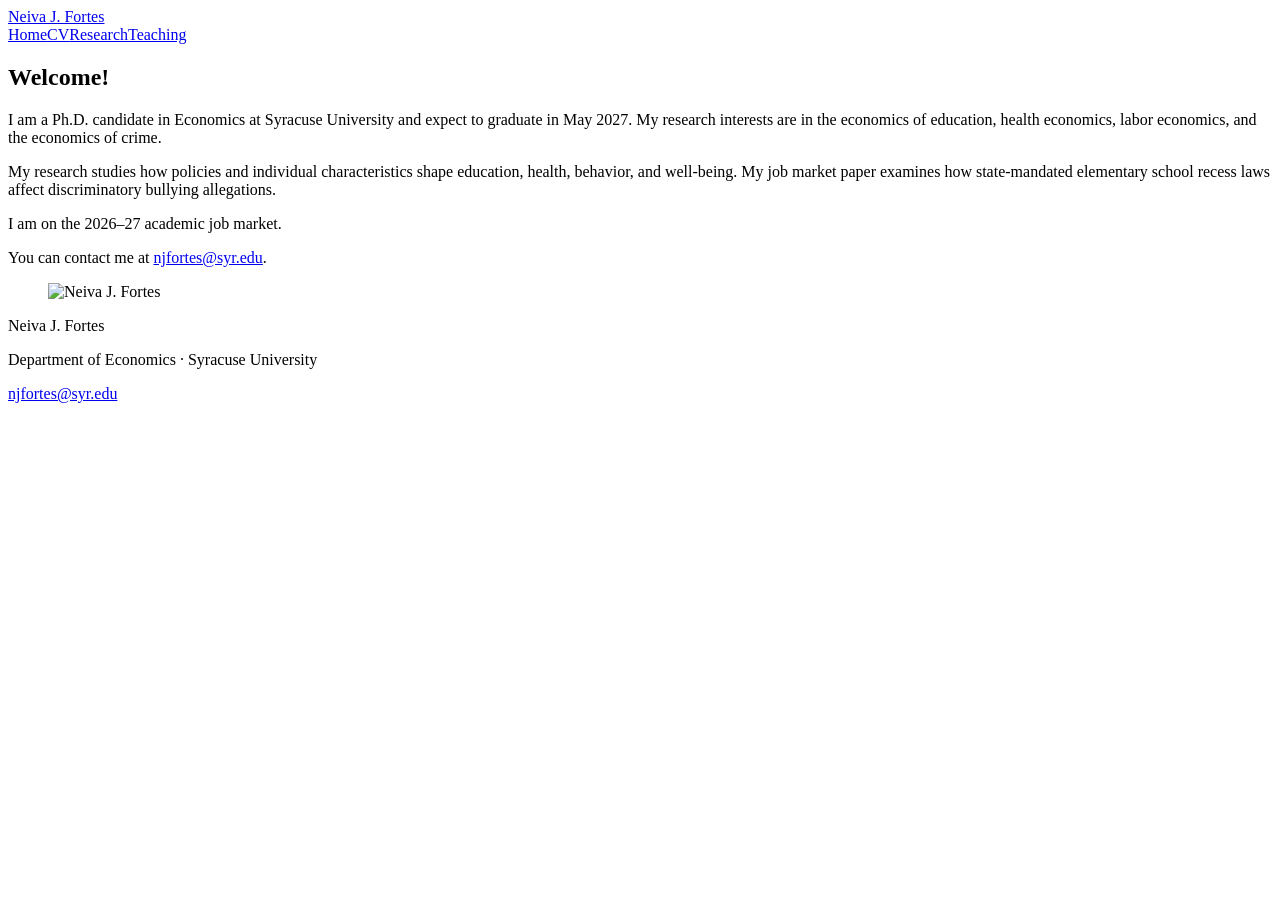
==== index.html @ c6c8606f "Publish academic website home page" ====
<!doctype html><html lang="en"><head><meta charset="utf-8"><meta name="viewport" content="width=device-width,initial-scale=1"><title>Neiva J. Fortes | Economist</title><meta name="description" content="Neiva J. Fortes is a Ph.D. candidate in Economics at Syracuse University specializing in education and health economics."><link rel="icon" href="favicon.svg"><link rel="stylesheet" href="style.css"></head><body><div class="site-frame"><header class="site-header"><div class="page-width header-inner"><a class="wordmark" href="index.html">Neiva J. Fortes</a><nav aria-label="Main navigation"><a class="nav-link active" href="index.html">Home</a><a class="nav-link" href="cv.html">CV</a><a class="nav-link" href="research.html">Research</a><a class="nav-link" href="teaching.html">Teaching</a></nav></div></header><main><section class="hero page-width"><div class="hero-copy"><h1>Welcome!</h1><p>I am a Ph.D. candidate in Economics at Syracuse University and expect to graduate in May 2027. My research interests are in the economics of education, health economics, labor economics, and the economics of crime.</p><p>My research studies how policies and individual characteristics shape education, health, behavior, and well-being. My job market paper examines how state-mandated elementary school recess laws affect discriminatory bullying allegations.</p><p class="job-market-note">I am on the 2026–27 academic job market.</p><p>You can contact me at <a href="mailto:njfortes@syr.edu">njfortes@syr.edu</a>.</p></div><figure class="portrait-wrap"><img class="portrait" src="assets/neiva-fortes-headshot.jpg" alt="Neiva J. Fortes"></figure></section></main><footer class="site-footer"><div class="page-width footer-inner"><div><p class="footer-name">Neiva J. Fortes</p><p>Department of Economics · Syracuse University</p></div><a href="mailto:njfortes@syr.edu">njfortes@syr.edu</a></div></footer></div></body></html>
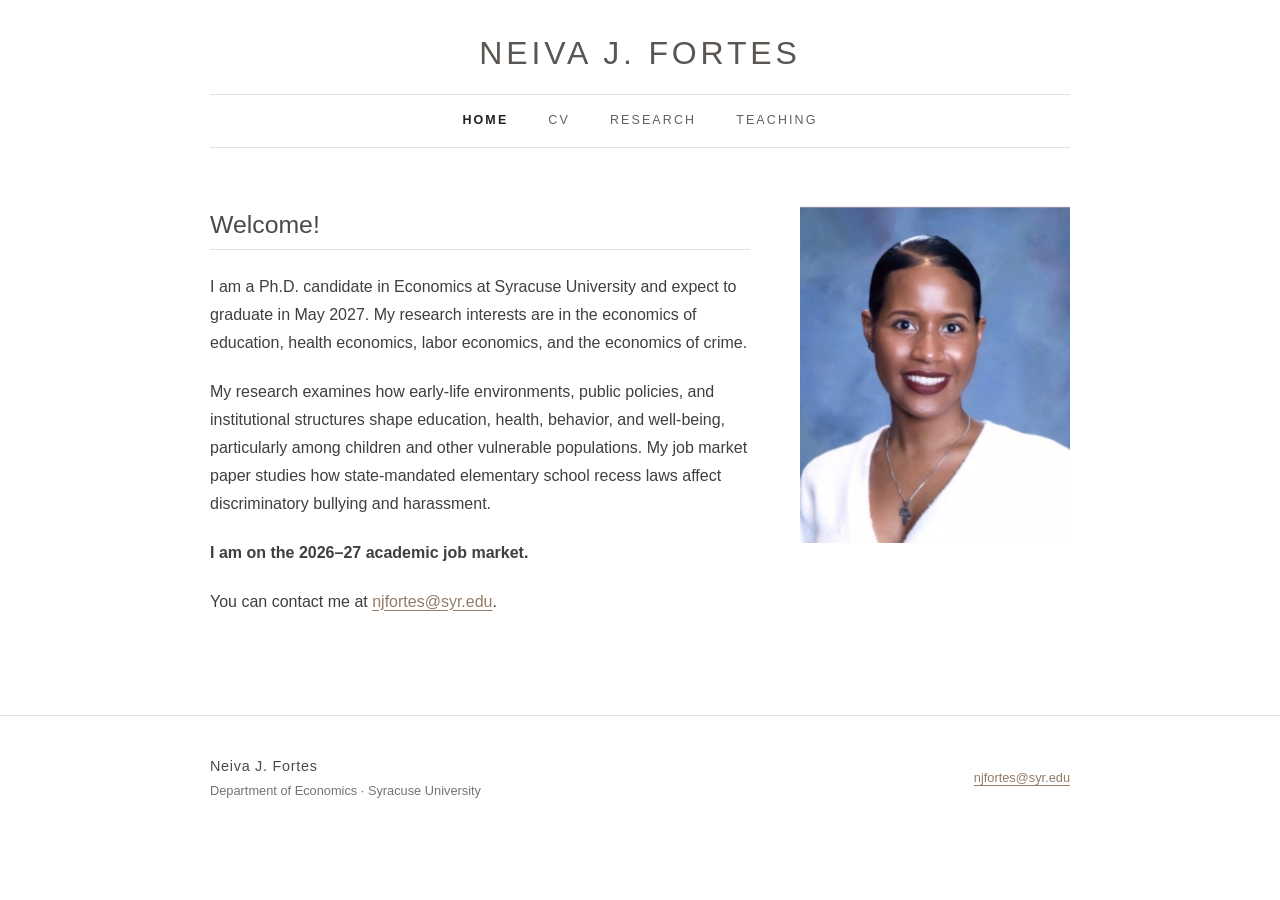
==== commit 86aa64f4: "Refine homepage research description" ====
--- a/index.html
+++ b/index.html
@@ -1 +1 @@
-<!doctype html><html lang="en"><head><meta charset="utf-8"><meta name="viewport" content="width=device-width,initial-scale=1"><title>Neiva J. Fortes | Economist</title><meta name="description" content="Neiva J. Fortes is a Ph.D. candidate in Economics at Syracuse University specializing in education and health economics."><link rel="icon" href="favicon.svg"><link rel="stylesheet" href="style.css"></head><body><div class="site-frame"><header class="site-header"><div class="page-width header-inner"><a class="wordmark" href="index.html">Neiva J. Fortes</a><nav aria-label="Main navigation"><a class="nav-link active" href="index.html">Home</a><a class="nav-link" href="cv.html">CV</a><a class="nav-link" href="research.html">Research</a><a class="nav-link" href="teaching.html">Teaching</a></nav></div></header><main><section class="hero page-width"><div class="hero-copy"><h1>Welcome!</h1><p>I am a Ph.D. candidate in Economics at Syracuse University and expect to graduate in May 2027. My research interests are in the economics of education, health economics, labor economics, and the economics of crime.</p><p>My research studies how policies and individual characteristics shape education, health, behavior, and well-being. My job market paper examines how state-mandated elementary school recess laws affect discriminatory bullying allegations.</p><p class="job-market-note">I am on the 2026–27 academic job market.</p><p>You can contact me at <a href="mailto:njfortes@syr.edu">njfortes@syr.edu</a>.</p></div><figure class="portrait-wrap"><img class="portrait" src="assets/neiva-fortes-headshot.jpg" alt="Neiva J. Fortes"></figure></section></main><footer class="site-footer"><div class="page-width footer-inner"><div><p class="footer-name">Neiva J. Fortes</p><p>Department of Economics · Syracuse University</p></div><a href="mailto:njfortes@syr.edu">njfortes@syr.edu</a></div></footer></div></body></html>
+<!doctype html><html lang="en"><head><meta charset="utf-8"><meta name="viewport" content="width=device-width,initial-scale=1"><title>Neiva J. Fortes | Economist</title><meta name="description" content="Neiva J. Fortes is an applied microeconomist studying how early-life environments, public policies, and institutions shape education, health, behavior, and well-being."><link rel="icon" href="favicon.svg"><link rel="stylesheet" href="style.css"></head><body><div class="site-frame"><header class="site-header"><div class="page-width header-inner"><a class="wordmark" href="index.html">Neiva J. Fortes</a><nav aria-label="Main navigation"><a class="nav-link active" href="index.html">Home</a><a class="nav-link" href="cv.html">CV</a><a class="nav-link" href="research.html">Research</a><a class="nav-link" href="teaching.html">Teaching</a></nav></div></header><main><section class="hero page-width"><div class="hero-copy"><h1>Welcome!</h1><p>I am a Ph.D. candidate in Economics at Syracuse University and expect to graduate in May 2027. My research interests are in the economics of education, health economics, labor economics, and the economics of crime.</p><p>My research examines how early-life environments, public policies, and institutional structures shape education, health, behavior, and well-being, particularly among children and other vulnerable populations. My job market paper studies how state-mandated elementary school recess laws affect discriminatory bullying and harassment.</p><p class="job-market-note">I am on the 2026–27 academic job market.</p><p>You can contact me at <a href="mailto:njfortes@syr.edu">njfortes@syr.edu</a>.</p></div><figure class="portrait-wrap"><img class="portrait" src="assets/neiva-fortes-headshot.jpg" alt="Neiva J. Fortes"></figure></section></main><footer class="site-footer"><div class="page-width footer-inner"><div><p class="footer-name">Neiva J. Fortes</p><p>Department of Economics · Syracuse University</p></div><a href="mailto:njfortes@syr.edu">njfortes@syr.edu</a></div></footer></div></body></html>
--- a/style.css
+++ b/style.css
@@ -0,0 +1 @@
+:root{--text:#3f3f3f;--heading:#4a4a4a;--muted:#77736f;--accent:#927b68;--line:#e3e1df;--soft:#f7f6f5}*{box-sizing:border-box}html{scroll-behavior:smooth}body{margin:0;background:#fff;color:var(--text);font-family:"Helvetica Neue",Helvetica,Arial,sans-serif;font-size:16px;font-weight:300;line-height:1.75}a{color:var(--accent);text-underline-offset:3px}.site-frame{min-height:100vh}.page-width{width:min(860px,calc(100% - 40px));margin-inline:auto}.site-header{background:#fff;padding-top:34px}.header-inner{display:flex;flex-direction:column;gap:22px}.wordmark{color:#5b5652;font-size:2rem;font-weight:300;letter-spacing:.12em;line-height:1.2;text-align:center;text-decoration:none;text-transform:uppercase}nav{display:flex;justify-content:center;gap:40px;padding:15px 20px;border-top:1px solid var(--line);border-bottom:1px solid var(--line)}.nav-link{color:#66615d;font-size:.78rem;font-weight:400;letter-spacing:.17em;text-decoration:none;text-transform:uppercase}.nav-link:hover,.nav-link.active{color:#222;font-weight:600}h1,h2{color:var(--heading);font-weight:300}.hero{display:grid;grid-template-columns:1.6fr .8fr;align-items:start;gap:50px;padding-block:58px 78px}.hero-copy{padding-top:2px}.hero h1{margin:0 0 23px;padding-bottom:7px;border-bottom:1px solid var(--line);font-size:1.55rem;line-height:1.35}.hero p{margin:0 0 21px;font-size:1rem}.job-market-note{font-weight:600}.portrait-wrap{margin:0}.portrait{display:block;width:100%;max-height:415px;object-fit:cover;object-position:50% 38%}.eyebrow,.section-kicker,.paper-label{margin:0 0 10px;color:var(--accent);font-size:.73rem;font-weight:500;letter-spacing:.15em;text-transform:uppercase}.page-intro{padding-block:54px 30px;border-bottom:1px solid var(--line)}.page-intro h1{margin:0;font-size:1.85rem;line-height:1.3}.page-intro>p:last-child{max-width:720px;margin:14px 0 0;color:var(--muted);font-size:.96rem}.research-list{padding-block:10px 55px}.paper{padding:38px 0;border-bottom:1px solid var(--line)}.paper h2{margin:0;font-size:1.4rem;font-weight:400;line-height:1.45}.paper>p:not(.paper-meta):not(.paper-status){max-width:780px}.paper-meta{margin:10px 0 20px;color:var(--accent);font-size:.88rem}.paper-status{margin-top:20px;font-weight:600}.text-link{display:inline-block;margin-top:8px;font-weight:500}.wip-section{padding-block:42px 65px;background:var(--soft)}.wip-grid{display:grid;grid-template-columns:1fr 1fr;gap:0 45px}.wip-grid p{margin:0;padding:18px 0;border-top:1px solid var(--line);color:var(--heading);font-size:.98rem;line-height:1.55}.teaching-detail{padding-block:18px 68px}.teaching-section{padding:36px 0 42px;border-bottom:1px solid var(--line)}.teaching-section>h2{margin:0 0 26px;font-size:1.18rem;font-weight:600;text-decoration:underline;text-decoration-thickness:1px;text-underline-offset:4px}.course-block{padding-left:18px}.course-heading{display:flex;align-items:flex-start;justify-content:space-between;gap:30px;margin-bottom:27px}.course-heading h3,.simple-course h3{margin:0;color:var(--heading);font-size:1rem;font-weight:600}.course-heading p,.simple-course p{margin:3px 0 0;color:var(--muted);font-size:.91rem}.course-enrollment{flex:0 0 auto!important;margin-top:0!important;color:var(--accent)!important;font-style:italic}.course-block h4{margin:0 0 4px;font-size:.94rem;font-weight:600}.course-block>p{max-width:750px;margin:0;line-height:1.72}.philosophy-section>p{max-width:760px;margin:0 0 15px}.materials-links{display:flex;flex-wrap:wrap;gap:10px 24px;margin-top:22px!important;font-size:.9rem}.materials-links a{font-weight:500}.metric-grid{display:grid;grid-template-columns:repeat(3,1fr);gap:16px}.metric{min-height:145px;padding:20px;border:1px solid var(--line);background:var(--soft)}.metric strong{display:block;margin-bottom:7px;color:var(--accent);font-size:1.65rem;font-weight:400}.metric span,.metric small{display:block;line-height:1.45}.metric span{font-weight:500}.metric small{margin-top:5px;color:var(--muted)}.evaluation-note{margin:15px 0 0;color:var(--muted);font-size:.82rem;font-style:italic}.quote-list{display:grid;gap:14px}.quote-list blockquote{margin:0;padding:18px 22px;border-left:2px solid var(--accent);background:var(--soft);color:var(--heading);font-style:italic}.quote-list cite{display:block;margin-top:8px;color:var(--muted);font-size:.78rem;font-style:normal;letter-spacing:.04em}.ta-description{margin-bottom:28px}.simple-course{display:flex;align-items:flex-start;justify-content:space-between;gap:30px;padding:18px;border-top:1px solid var(--line)}.simple-course:last-child{border-bottom:1px solid var(--line)}.recognition-section{border-bottom:0}.cv-section{padding-block:30px 70px}.cv-actions{display:flex;align-items:center;gap:22px;margin-bottom:24px}.button{display:inline-flex;align-items:center;justify-content:center;min-height:42px;padding:0 18px;border:1px solid #777;background:#fff;color:#555;font-size:.8rem;font-weight:500;letter-spacing:.08em;text-decoration:none;text-transform:uppercase}.button:hover{background:var(--soft)}.cv-viewer{display:block;width:100%;height:1030px;border:1px solid var(--line);background:#fff}.site-footer{border-top:1px solid var(--line)}.footer-inner{min-height:125px;display:flex;align-items:center;justify-content:space-between;gap:28px;color:var(--muted);font-size:.8rem}.footer-inner p{margin:0}.footer-name{color:var(--heading);font-size:.9rem;font-weight:500;letter-spacing:.05em}.footer-inner a{font-weight:500}@media(max-width:700px){.page-width{width:min(100% - 32px,600px)}.site-header{padding-top:24px}.wordmark{font-size:1.45rem}nav{gap:0;justify-content:space-between;padding-inline:4px}.nav-link{font-size:.7rem;letter-spacing:.11em}.hero{grid-template-columns:1fr;gap:32px;padding-block:42px 58px}.portrait-wrap{width:min(72vw,300px);margin-inline:auto;order:-1}.portrait{max-height:380px}.page-intro{padding-block:42px 26px}.wip-grid{grid-template-columns:1fr}.course-block{padding-left:0}.course-heading,.simple-course{flex-direction:column;gap:6px}.metric-grid{grid-template-columns:1fr}.cv-actions,.footer-inner{align-items:flex-start;flex-direction:column}.cv-viewer{height:680px}.footer-inner{justify-content:center;padding-block:32px}}@media(prefers-reduced-motion:reduce){*{scroll-behavior:auto!important}}
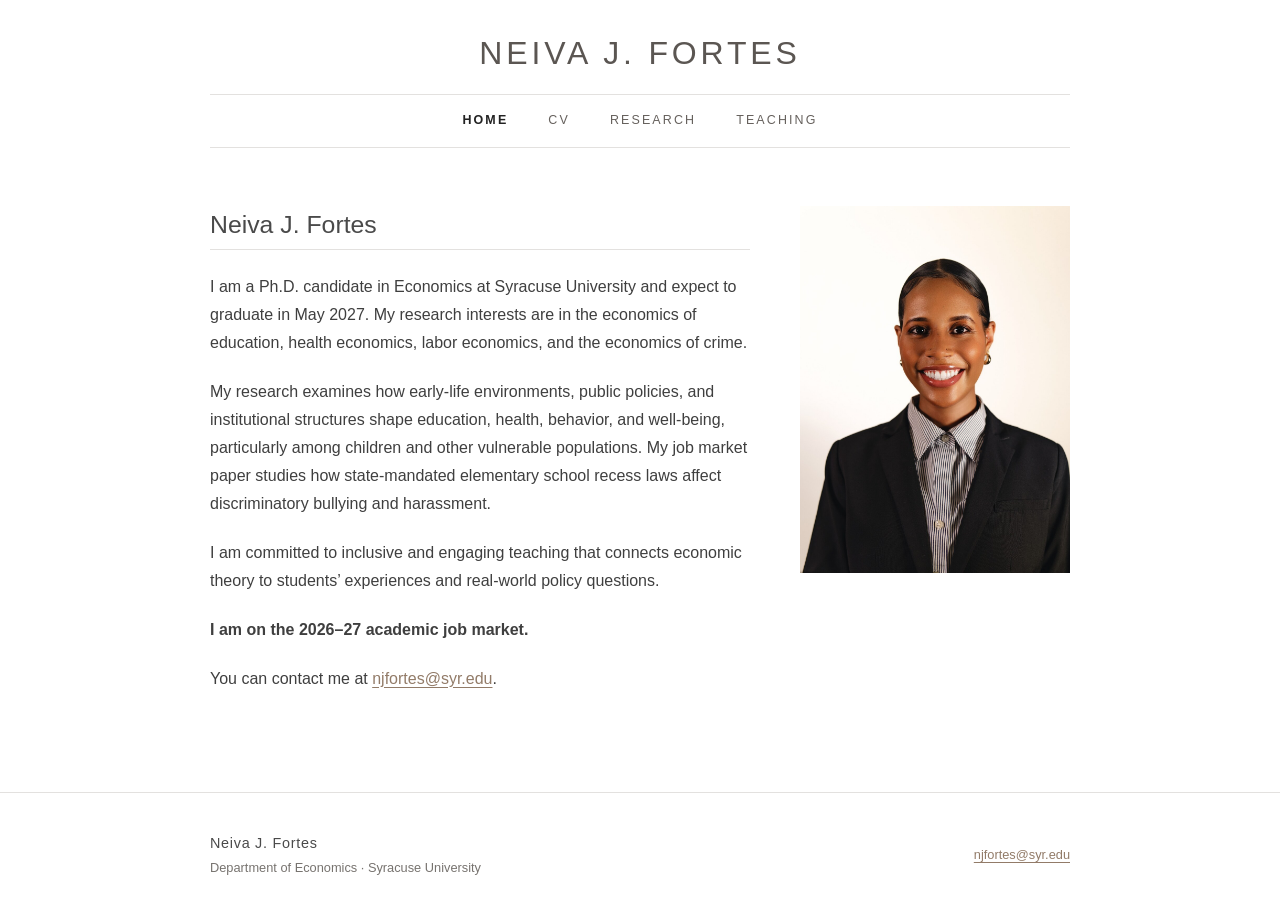
==== commit 11160506: "Update CV, research abstracts, figures, and headshot" ====
--- a/index.html
+++ b/index.html
@@ -1 +1,84 @@
-<!doctype html><html lang="en"><head><meta charset="utf-8"><meta name="viewport" content="width=device-width,initial-scale=1"><title>Neiva J. Fortes | Economist</title><meta name="description" content="Neiva J. Fortes is an applied microeconomist studying how early-life environments, public policies, and institutions shape education, health, behavior, and well-being."><link rel="icon" href="favicon.svg"><link rel="stylesheet" href="style.css"></head><body><div class="site-frame"><header class="site-header"><div class="page-width header-inner"><a class="wordmark" href="index.html">Neiva J. Fortes</a><nav aria-label="Main navigation"><a class="nav-link active" href="index.html">Home</a><a class="nav-link" href="cv.html">CV</a><a class="nav-link" href="research.html">Research</a><a class="nav-link" href="teaching.html">Teaching</a></nav></div></header><main><section class="hero page-width"><div class="hero-copy"><h1>Welcome!</h1><p>I am a Ph.D. candidate in Economics at Syracuse University and expect to graduate in May 2027. My research interests are in the economics of education, health economics, labor economics, and the economics of crime.</p><p>My research examines how early-life environments, public policies, and institutional structures shape education, health, behavior, and well-being, particularly among children and other vulnerable populations. My job market paper studies how state-mandated elementary school recess laws affect discriminatory bullying and harassment.</p><p class="job-market-note">I am on the 2026–27 academic job market.</p><p>You can contact me at <a href="mailto:njfortes@syr.edu">njfortes@syr.edu</a>.</p></div><figure class="portrait-wrap"><img class="portrait" src="assets/neiva-fortes-headshot.jpg" alt="Neiva J. Fortes"></figure></section></main><footer class="site-footer"><div class="page-width footer-inner"><div><p class="footer-name">Neiva J. Fortes</p><p>Department of Economics · Syracuse University</p></div><a href="mailto:njfortes@syr.edu">njfortes@syr.edu</a></div></footer></div></body></html>
+<!doctype html>
+<html lang="en">
+<head>
+  <meta charset="utf-8">
+  <meta name="viewport" content="width=device-width,initial-scale=1">
+  <title>Neiva J. Fortes | Economics PhD Candidate</title>
+  <meta name="google-site-verification" content="cK5QzKVk9dxyBs4Bc3dSB7gVmQ33zfJv_dK9aw6HO-A">
+  <meta name="description" content="Neiva J. Fortes is an applied microeconomist and Economics PhD candidate at Syracuse University studying education, health, labor, crime, and inequality.">
+  <link rel="canonical" href="https://neivafortes.github.io/">
+  <meta name="robots" content="index,follow">
+  <meta property="og:type" content="profile">
+  <meta property="og:site_name" content="Neiva J. Fortes">
+  <meta property="og:title" content="Neiva J. Fortes | Economics PhD Candidate">
+  <meta property="og:description" content="Applied microeconomist researching education, health, labor, crime, and inequality.">
+  <meta property="og:url" content="https://neivafortes.github.io/">
+  <meta property="og:image" content="https://neivafortes.github.io/assets/neiva-fortes-headshot.jpg">
+  <meta name="twitter:card" content="summary">
+  <script type="application/ld+json">
+  {
+    "@context": "https://schema.org",
+    "@graph": [
+      {
+        "@type": "WebSite",
+        "@id": "https://neivafortes.github.io/#website",
+        "url": "https://neivafortes.github.io/",
+        "name": "Neiva J. Fortes",
+        "alternateName": ["Neiva Fortes", "neivafortes.github.io"]
+      },
+      {
+        "@type": "ProfilePage",
+        "@id": "https://neivafortes.github.io/#profile-page",
+        "url": "https://neivafortes.github.io/",
+        "name": "Neiva J. Fortes",
+        "isPartOf": {"@id": "https://neivafortes.github.io/#website"},
+        "mainEntity": {
+          "@type": "Person",
+          "@id": "https://neivafortes.github.io/#neiva-fortes",
+          "name": "Neiva J. Fortes",
+          "url": "https://neivafortes.github.io/",
+          "image": "https://neivafortes.github.io/assets/neiva-fortes-headshot.jpg",
+          "jobTitle": "Economics PhD Candidate",
+          "email": "mailto:njfortes@syr.edu",
+          "affiliation": {"@type": "CollegeOrUniversity", "name": "Syracuse University", "url": "https://www.syracuse.edu/"},
+          "alumniOf": {"@type": "CollegeOrUniversity", "name": "Hartwick College", "url": "https://www.hartwick.edu/"},
+          "knowsAbout": ["Economics of Education", "Health Economics", "Labor Economics", "Economics of Crime"],
+          "sameAs": ["https://github.com/neivafortes"]
+        }
+      }
+    ]
+  }
+  </script>
+  <link rel="icon" href="favicon.svg">
+  <link rel="stylesheet" href="style.css">
+</head>
+<body>
+  <div class="site-frame">
+    <header class="site-header">
+      <div class="page-width header-inner">
+        <a class="wordmark" href="index.html">Neiva J. Fortes</a>
+        <nav aria-label="Main navigation">
+          <a class="nav-link active" href="index.html">Home</a>
+          <a class="nav-link" href="cv.html">CV</a>
+          <a class="nav-link" href="research.html">Research</a>
+          <a class="nav-link" href="teaching.html">Teaching</a>
+        </nav>
+      </div>
+    </header>
+    <main>
+      <section class="hero page-width">
+        <div class="hero-copy">
+          <h1>Neiva J. Fortes</h1>
+          <p>I am a Ph.D. candidate in Economics at Syracuse University and expect to graduate in May 2027. My research interests are in the economics of education, health economics, labor economics, and the economics of crime.</p>
+          <p>My research examines how early-life environments, public policies, and institutional structures shape education, health, behavior, and well-being, particularly among children and other vulnerable populations. My job market paper studies how state-mandated elementary school recess laws affect discriminatory bullying and harassment.</p>
+          <p>I am committed to inclusive and engaging teaching that connects economic theory to students’ experiences and real-world policy questions.</p>
+          <p class="job-market-note">I am on the 2026–27 academic job market.</p>
+          <p>You can contact me at <a href="mailto:njfortes@syr.edu">njfortes@syr.edu</a>.</p>
+        </div>
+        <figure class="portrait-wrap"><img class="portrait" src="assets/neiva-fortes-headshot.jpg" alt="Portrait of Neiva J. Fortes"></figure>
+      </section>
+    </main>
+    <footer class="site-footer"><div class="page-width footer-inner"><div><p class="footer-name">Neiva J. Fortes</p><p>Department of Economics · Syracuse University</p></div><a href="mailto:njfortes@syr.edu">njfortes@syr.edu</a></div></footer>
+  </div>
+</body>
+</html>
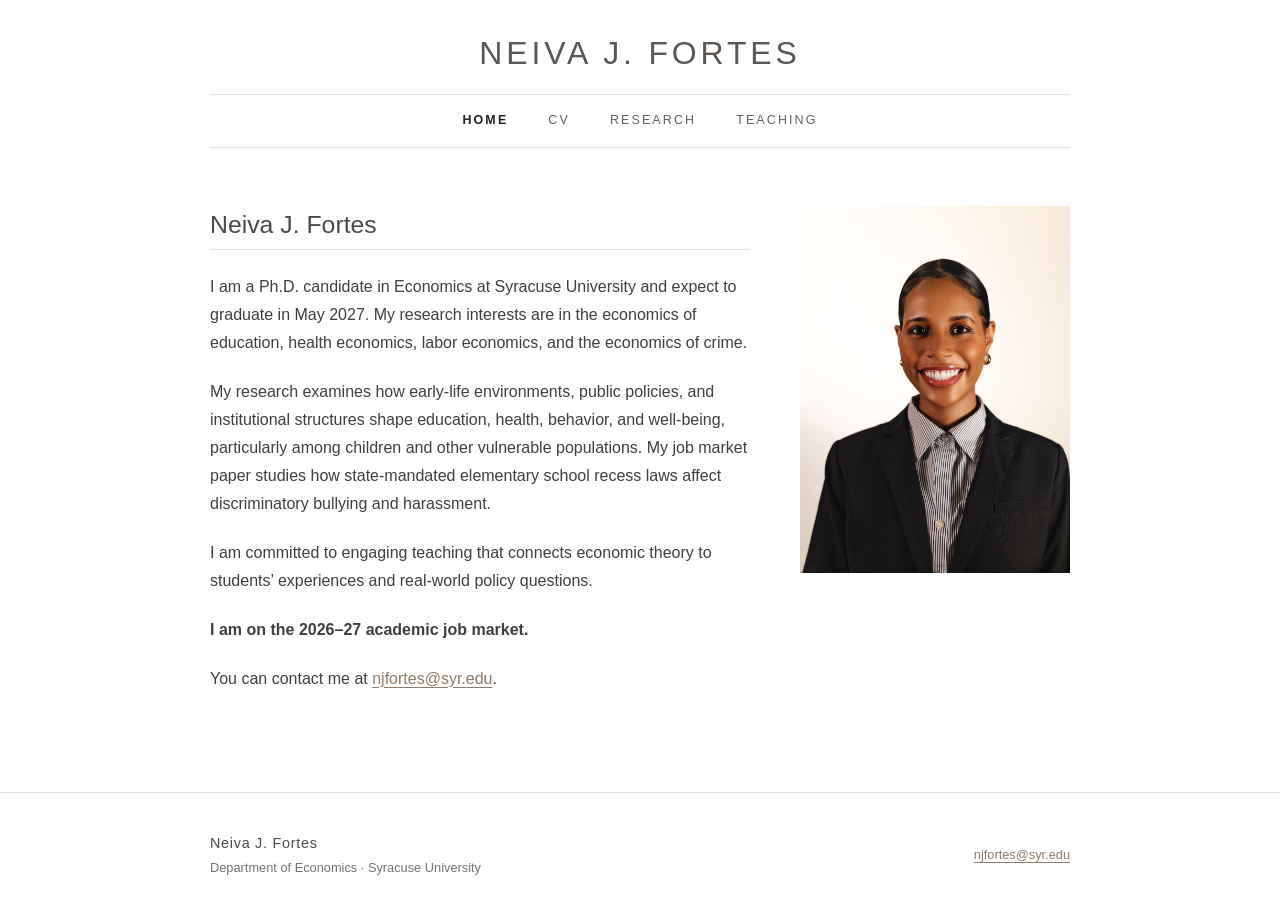
==== commit beb12996: "Refine teaching page and solo-paper language" ====
--- a/index.html
+++ b/index.html
@@ -71,7 +71,7 @@
           <h1>Neiva J. Fortes</h1>
           <p>I am a Ph.D. candidate in Economics at Syracuse University and expect to graduate in May 2027. My research interests are in the economics of education, health economics, labor economics, and the economics of crime.</p>
           <p>My research examines how early-life environments, public policies, and institutional structures shape education, health, behavior, and well-being, particularly among children and other vulnerable populations. My job market paper studies how state-mandated elementary school recess laws affect discriminatory bullying and harassment.</p>
-          <p>I am committed to inclusive and engaging teaching that connects economic theory to students’ experiences and real-world policy questions.</p>
+          <p>I am committed to engaging teaching that connects economic theory to students’ experiences and real-world policy questions.</p>
           <p class="job-market-note">I am on the 2026–27 academic job market.</p>
           <p>You can contact me at <a href="mailto:njfortes@syr.edu">njfortes@syr.edu</a>.</p>
         </div>
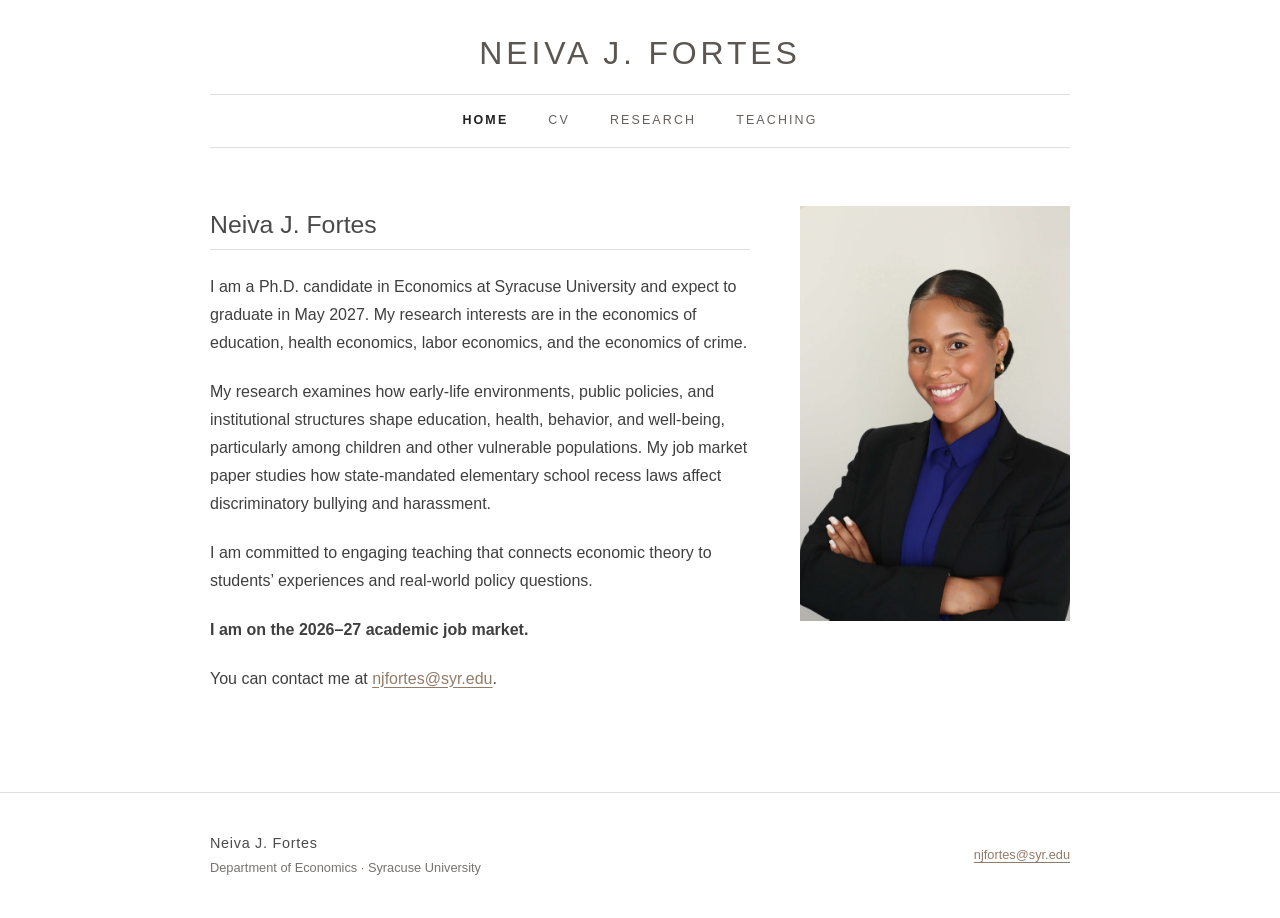
==== commit 781bb546: "Update CV and refresh search profile image" ====
--- a/index.html
+++ b/index.html
@@ -3,18 +3,27 @@
 <head>
   <meta charset="utf-8">
   <meta name="viewport" content="width=device-width,initial-scale=1">
-  <title>Neiva J. Fortes | Economics PhD Candidate</title>
+  <title>Neiva J. Fortes</title>
   <meta name="google-site-verification" content="cK5QzKVk9dxyBs4Bc3dSB7gVmQ33zfJv_dK9aw6HO-A">
   <meta name="description" content="Neiva J. Fortes is an applied microeconomist and Economics PhD candidate at Syracuse University studying education, health, labor, crime, and inequality.">
   <link rel="canonical" href="https://neivafortes.github.io/">
   <meta name="robots" content="index,follow">
   <meta property="og:type" content="profile">
   <meta property="og:site_name" content="Neiva J. Fortes">
-  <meta property="og:title" content="Neiva J. Fortes | Economics PhD Candidate">
+  <meta property="og:title" content="Neiva J. Fortes">
   <meta property="og:description" content="Applied microeconomist researching education, health, labor, crime, and inequality.">
   <meta property="og:url" content="https://neivafortes.github.io/">
-  <meta property="og:image" content="https://neivafortes.github.io/assets/neiva-fortes-headshot.jpg">
+  <meta property="og:image" content="https://neivafortes.github.io/assets/neiva-fortes-headshot-2026.jpg">
+  <meta property="og:image:secure_url" content="https://neivafortes.github.io/assets/neiva-fortes-headshot-2026.jpg">
+  <meta property="og:image:type" content="image/jpeg">
+  <meta property="og:image:width" content="1323">
+  <meta property="og:image:height" content="1984">
+  <meta property="og:image:alt" content="Professional portrait of Neiva J. Fortes">
   <meta name="twitter:card" content="summary">
+  <meta name="twitter:title" content="Neiva J. Fortes">
+  <meta name="twitter:description" content="Applied microeconomist researching education, health, labor, crime, and inequality.">
+  <meta name="twitter:image" content="https://neivafortes.github.io/assets/neiva-fortes-headshot-2026.jpg">
+  <meta name="twitter:image:alt" content="Professional portrait of Neiva J. Fortes">
   <script type="application/ld+json">
   {
     "@context": "https://schema.org",
@@ -27,17 +36,28 @@
         "alternateName": ["Neiva Fortes", "neivafortes.github.io"]
       },
       {
+        "@type": "ImageObject",
+        "@id": "https://neivafortes.github.io/#primary-image",
+        "url": "https://neivafortes.github.io/assets/neiva-fortes-headshot-2026.jpg",
+        "contentUrl": "https://neivafortes.github.io/assets/neiva-fortes-headshot-2026.jpg",
+        "width": 1323,
+        "height": 1984,
+        "caption": "Neiva J. Fortes",
+        "representativeOfPage": true
+      },
+      {
         "@type": "ProfilePage",
         "@id": "https://neivafortes.github.io/#profile-page",
         "url": "https://neivafortes.github.io/",
         "name": "Neiva J. Fortes",
         "isPartOf": {"@id": "https://neivafortes.github.io/#website"},
+        "primaryImageOfPage": {"@id": "https://neivafortes.github.io/#primary-image"},
         "mainEntity": {
           "@type": "Person",
           "@id": "https://neivafortes.github.io/#neiva-fortes",
           "name": "Neiva J. Fortes",
           "url": "https://neivafortes.github.io/",
-          "image": "https://neivafortes.github.io/assets/neiva-fortes-headshot.jpg",
+          "image": {"@id": "https://neivafortes.github.io/#primary-image"},
           "jobTitle": "Economics PhD Candidate",
           "email": "mailto:njfortes@syr.edu",
           "affiliation": {"@type": "CollegeOrUniversity", "name": "Syracuse University", "url": "https://www.syracuse.edu/"},
@@ -75,7 +95,7 @@
           <p class="job-market-note">I am on the 2026–27 academic job market.</p>
           <p>You can contact me at <a href="mailto:njfortes@syr.edu">njfortes@syr.edu</a>.</p>
         </div>
-        <figure class="portrait-wrap"><img class="portrait" src="assets/neiva-fortes-headshot.jpg" alt="Portrait of Neiva J. Fortes"></figure>
+        <figure class="portrait-wrap"><img class="portrait" src="assets/neiva-fortes-headshot-2026.jpg" alt="Professional portrait of Neiva J. Fortes" width="1323" height="1984"></figure>
       </section>
     </main>
     <footer class="site-footer"><div class="page-width footer-inner"><div><p class="footer-name">Neiva J. Fortes</p><p>Department of Economics · Syracuse University</p></div><a href="mailto:njfortes@syr.edu">njfortes@syr.edu</a></div></footer>
